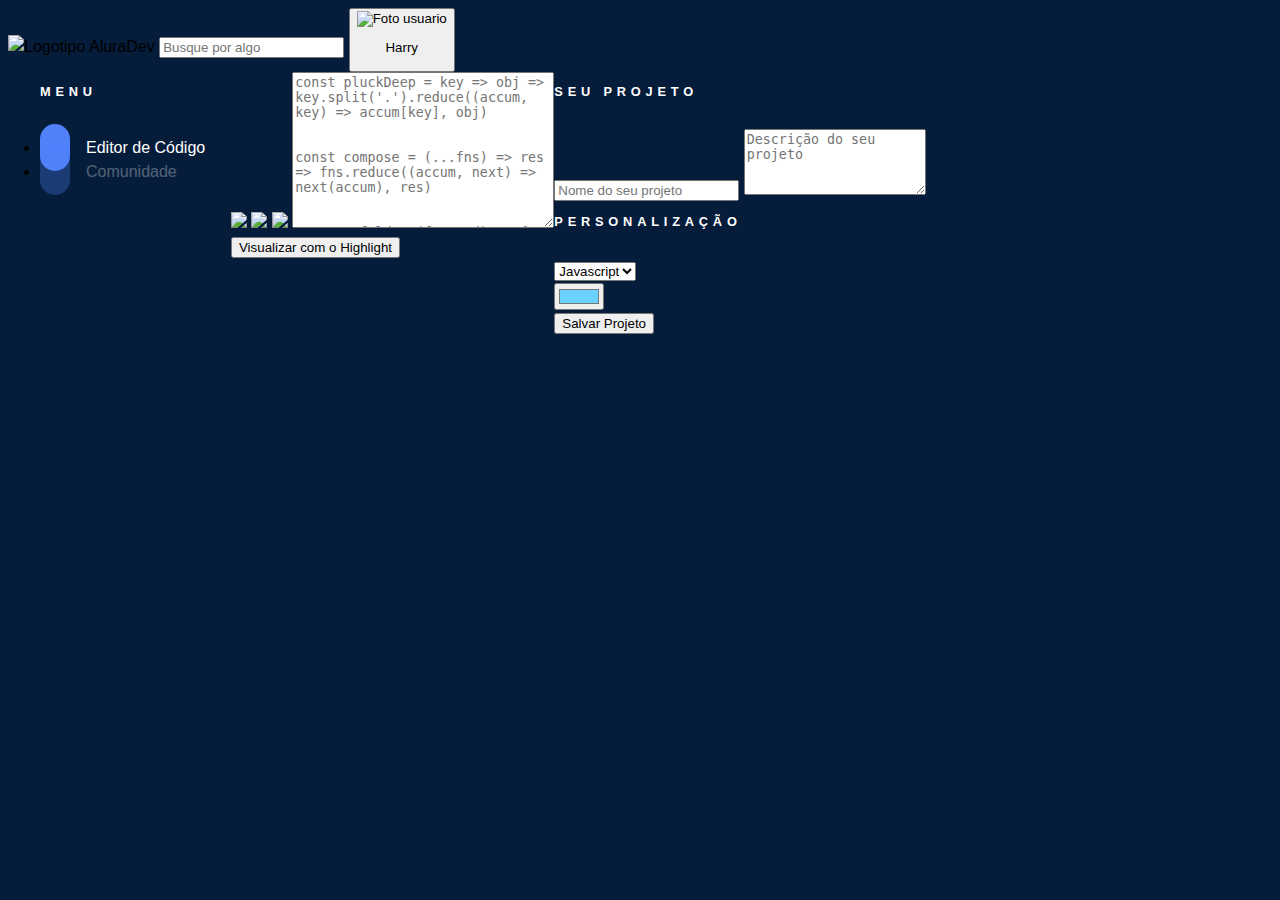
==== index.html @ 75244da7 "Alterações nas cores dos frames em comunidade e alteração da interação da pagina atual com o menu de" ====
<!DOCTYPE html>
<html lang="en">
<head>
    <meta charset="UTF-8">
    <meta http-equiv="X-UA-Compatible" content="IE=edge">
    <meta name="viewport" content="width=device-width, initial-scale=1.0">
    <title>AluraDev</title>

    <link rel="stylesheet" href="css/reset.css">
    <link rel="stylesheet" href="css/all.css">
    <link rel="stylesheet" href="css/base.css">
    <link rel="stylesheet" href="css/header.css">
    <link rel="stylesheet" href="css/nav.css">
    <link rel="stylesheet" href="css/middle.css">
    <link rel="stylesheet" href="css/project.css">

</head>
<body>

    <header class="header__container">
        <img class="header__logo" src="imagens/Logo-Alura.png" alt="Logotipo AluraDev">
        <input class="header__search" type="text" placeholder="Busque por algo">
        <button class="header__author">
            <img class="header__author__photo" src="imagens/Foto_Usuario_2x.png" alt="Foto usuario">
            <p class="header__author__name">Harry</p>
        </button>
    </header>

    <main>
        <div class="main__container">
        
            <!-- NAV -->

            <div class="nav__container">
                <h1 class="title">Menu</h1>
                <ul class="nav__list">
                    <li><a class="nav__li current__link" href="#"><i class="fas fa-code nav__icon" alt="icone de editor de código"></i>Editor de Código</a></li>
                    <li><a class="nav__li" href="#"><i class="fas fa-users nav__icon" alt="icone de comunidade"></i>Comunidade</a></li>
                </ul>
            </div>

            <!-- MIDDLE-->

            <div class="middle__container">
                <div class="middle__frame">  
                    <div class="middle__background">  
                        <img class=".middle__icons" src="imagens/bola_vermelha.svg">    
                        <img class=".middle__icons" src="imagens/bola_verde.svg">   
                        <img class=".middle__icons" src="imagens/bola_amarela.svg">    
                            <textarea class="middle__text" cols="30" rows="10" placeholder="const pluckDeep = key => obj => key.split('.').reduce((accum, key) => accum[key], obj)    
                                
                            const compose = (...fns) => res => fns.reduce((accum, next) => next(accum), res)    
                                
                            const unfold = (f, seed) => {   
                            const go = (f, seed, acc) => {    
                                const res = f(seed) 
                                return res ? go(f, res[1], acc.concat([res[0]])) : acc  
                            } 
                            return go(f, seed, [])    
                            }"></textarea>  
                    </div> 
                </div>  
                <button type="button" class="middle__button">Visualizar com o Highlight</button>
            </div> 

            <!-- PROJECT -->

            <div class="project__container">
                <h1 class="title">Seu projeto</h1>
                <input class="project__name" type="text" name="projectName" placeholder="Nome do seu projeto">

                <textarea class="project__description" rows="4" placeholder="Descrição do seu projeto"></textarea>
               
                <div class="project__padding">
                    <h1 class="title">Personalização</h1>
                   
                    <select class="project__select" name="languages" id="languages">
                        <option value="javascript" id="languages" class="project__select__background">Javascript</option>
                        <option value="html" id="languages" class="project__select__background">HTML</option>
                        <option value="css" id="languages" class="project__select__background">CSS</option>
                    </select>
                    
                    <div class="project__color__box__border">
                        <input class="project__color__box__fill" name="MainColorFrame"  type="color" value="#6BD1FF">
                    </div>
                        
                    <div class="project__padding">
                        <button class="project__button" type="button">Salvar Projeto</button>
                    </div>
                </div>
            </div>
        </div> 
    </main>
        

    <footer>
    </footer>
</body>
</html>
---- css/base.css ----
:root {
    --bg-blue-light:#6BD1FF;
    --bg-blue-dark:#051D3B;
    --bg-gray-light:rgba(255, 255, 255, 0.16);
    --bg-gray-dark:#141414;

    --bg-editor-green:rgba(154, 255, 107, 1);
    --bg-editor-blue:rgba(107, 131, 255, 1);
    --bg-editor-orange: rgba(255, 196, 107, 1);
    --bg-editor-pink:rgba(255, 107, 205, 1);



    --bg-community:rgba(0, 0, 0, 0.16);

    --font-color:#ffffff;
    --title-color:#ffffff;

    --font-family:'Inter', sans-serif;
}



body {
    
    font-family:var(--font-family);
    font-size: 16px;
    font-style: normal;
    line-height: 1.5rem;
    background-color: var(--bg-blue-dark)
}

.title {
    padding: 0 0 1rem 0;
    font-size: 0.80rem;
    letter-spacing: 0.3rem;
    text-transform: uppercase;
    color: var(--title-color);
}


.main__container {
    display:flex;
    padding-left: 2rem;
}
---- css/nav.css ----
.nav__container {
    width: 15.5%;
}

.nav__icon {
    padding: 15px;
    height: 18px;
    background-color: #5081FB;
    margin-bottom: 1rem;
    margin-right: 1rem;
    border-radius: 16px;
    color: var(--font-color);
}

/* .nav__icon__editor {
    padding: 15px;
    height: 18px;
    background-color: #5081FB;
    margin-bottom: 1rem;
    margin-right: 1rem;
    border-radius: 16px;
    color: var(--font-color);
}
 */

.nav__list {
    display: flex;
    flex-direction: column;
    justify-content: space-around;
    padding: 0 0 15px 0;
    
}

.nav__li {
    text-decoration: none;
    list-style: none;
    color: var(--font-color);
    opacity: 30%;
}

.current__link {
    color: var(--font-color);
    opacity: 100%;
}
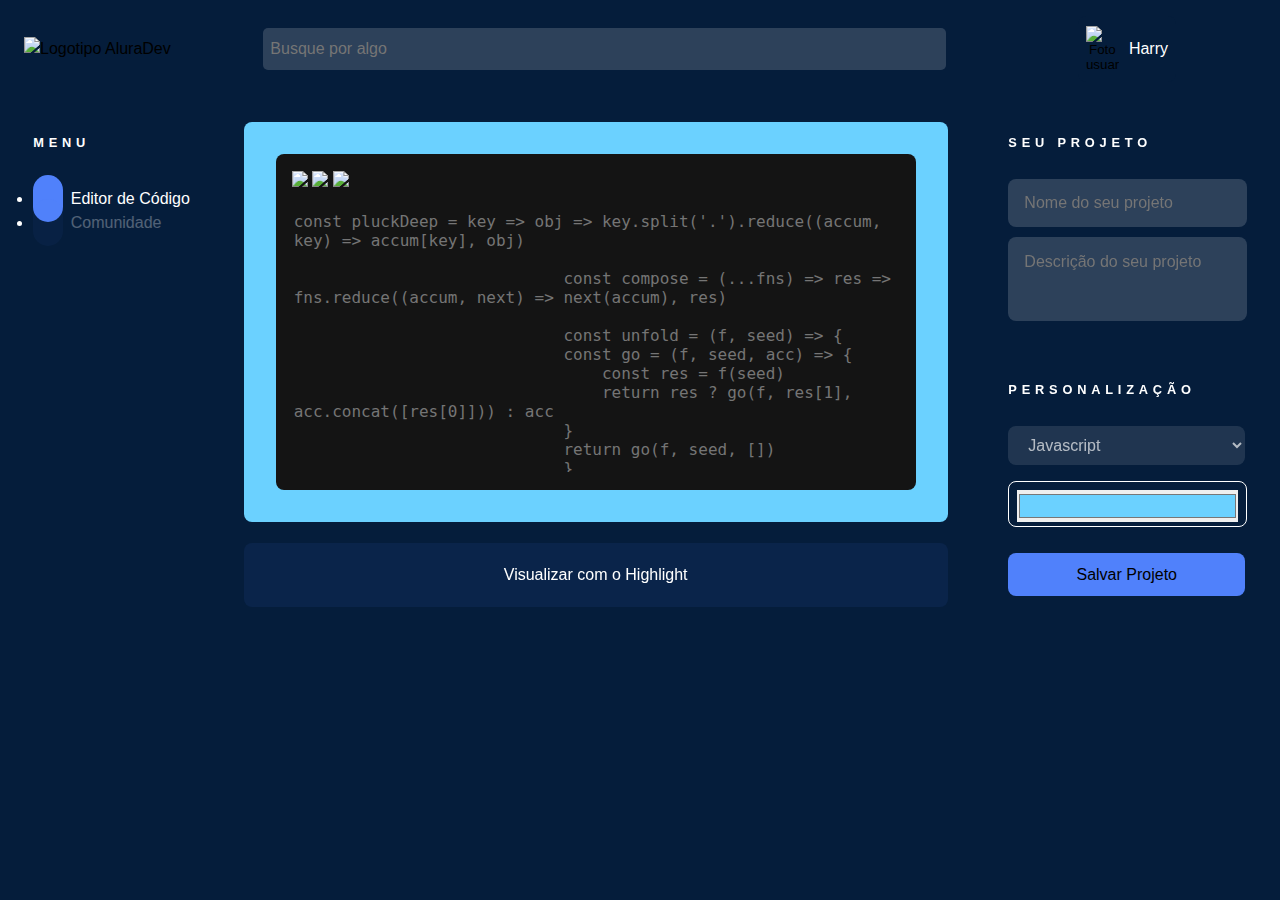
==== commit f59f2ad8: "Interações ao realizar hover e active, em todos os selecionaveis/botões/menu lateral" ====
--- a/index.html
+++ b/index.html
@@ -13,6 +13,8 @@
     <link rel="stylesheet" href="css/nav.css">
     <link rel="stylesheet" href="css/middle.css">
     <link rel="stylesheet" href="css/project.css">
+    <link rel="stylesheet" href="css/responsive_mobile.css">
+    <link rel="stylesheet" href="css/responsive_tablet.css">
 
 </head>
 <body>
@@ -24,18 +26,46 @@
             <img class="header__author__photo" src="imagens/Foto_Usuario_2x.png" alt="Foto usuario">
             <p class="header__author__name">Harry</p>
         </button>
+
+        <div class="mobile__menu">
+            <input type="checkbox" id="nav__checkbox" class="nav__checkbox">
+                <label for="nav__checkbox" class="nav__toggle">
+                    <i class="fas fa-bars fa-2x menu__open"></i>
+                    <i class="fas fa-times fa-2x menu__close"></i>
+                </label>
+                <ul class="nav__menu">
+                    <li class="mobile__list"><a href="#">Autor</a></li>
+                    <li class="mobile__list"><a href="#">Editor de Código</a></li>
+                    <li class="mobile__list"><a href="#">Comunidade</a></li>
+                </ul>
+        </div>
+
+      
     </header>
 
     <main>
         <div class="main__container">
+
         
             <!-- NAV -->
+
+            <!-- 
+                como estava antes das tentativas de mudanças atuais 
+
+                <div class="nav__container">
+                <h1 class="title">Menu</h1>
+                <ul class="nav__list">
+                    <li><a class="nav__li current__link" href="index.html"><i class="fas fa-code nav__icon-editor" alt="icone de editor de código"></i>Editor de Código</a></li>
+                    <li><a class="nav__li" href="comunidade.html"><i class="fas fa-users nav__icon-community" alt="icone de comunidade"></i>Comunidade</a></li>
+                </ul>
+            </div> -->
+
 
             <div class="nav__container">
                 <h1 class="title">Menu</h1>
                 <ul class="nav__list">
-                    <li><a class="nav__li current__link" href="#"><i class="fas fa-code nav__icon" alt="icone de editor de código"></i>Editor de Código</a></li>
-                    <li><a class="nav__li" href="#"><i class="fas fa-users nav__icon" alt="icone de comunidade"></i>Comunidade</a></li>
+                    <li><a class="nav__li nav__li--active" href="index.html"><i class="fas fa-code nav__list-icon nav__list-icon--active" alt="icone de editor de código"></i>Editor de Código</a></li>
+                    <li><a class="nav__li" href="comunidade.html"><i class="fas fa-users nav__list-icon" alt="icone de comunidade"></i>Comunidade</a></li>
                 </ul>
             </div>
 
@@ -74,17 +104,30 @@
                 <div class="project__padding">
                     <h1 class="title">Personalização</h1>
                    
-                    <select class="project__select" name="languages" id="languages">
+                    <!-- 
+                        percebi que a div abaixo estava sendo usada apenas para criar uma borda, tentando fazer uma mudança, caso de errado, basta descomentar este bloco e o abaixo
+                        
+                        <select class="project__select" name="languages" id="languages">
                         <option value="javascript" id="languages" class="project__select__background">Javascript</option>
                         <option value="html" id="languages" class="project__select__background">HTML</option>
                         <option value="css" id="languages" class="project__select__background">CSS</option>
-                    </select>
+
+                        <div class="project__color__box__border">
+                        <input class="project__color__box__fill project__color__box__border" name="MainColorFrame"  type="color" value="#6BD1FF">
+                    </div>
+                    </select> -->
                     
-                    <div class="project__color__box__border">
-                        <input class="project__color__box__fill" name="MainColorFrame"  type="color" value="#6BD1FF">
-                    </div>
-                        
-                    <div class="project__padding">
+                    <div class="mobile__customize">
+                        <select class="project__select" name="languages" id="languages">
+                            <option value="javascript" id="languages" class="project__select__background">Javascript</option>
+                            <option value="html" id="languages" class="project__select__background">HTML</option>
+                            <option value="css" id="languages" class="project__select__background">CSS</option>
+                        </select>
+
+                        <div class="project__color__box__border">
+                            <input class="project__color__box__fill" name="MainColorFrame"  type="color" value="#6BD1FF">
+                        </div>
+                    <div>
                         <button class="project__button" type="button">Salvar Projeto</button>
                     </div>
                 </div>
@@ -93,7 +136,6 @@
     </main>
         
 
-    <footer>
-    </footer>
+
 </body>
 </html>--- a/css/base.css
+++ b/css/base.css
@@ -1,4 +1,6 @@
 :root {
+
+    /* background colors */
     --bg-blue-light:#6BD1FF;
     --bg-blue-dark:#051D3B;
     --bg-gray-light:rgba(255, 255, 255, 0.16);
@@ -9,13 +11,40 @@
     --bg-editor-orange: rgba(255, 196, 107, 1);
     --bg-editor-pink:rgba(255, 107, 205, 1);
 
+    --bg-project-button:rgba(80, 129, 251, 1);
+
+    --bg-middle-button:rgba(80, 129, 251, 0.08);
+
+    --bg-nav-icon:rgba(80, 129, 251, 0.16);
+    --bg-nav-icon-active:#5081fb;
 
 
     --bg-community:rgba(0, 0, 0, 0.16);
 
+    /* Effects with interaction */
+
+    --bg-author-hover:rgba(255, 255, 255, 0.10);
+
+    --bg-form-hover:rgba(255, 255, 255, 0.24);
+
+    --bg-light-button-hover:rgba(123, 164, 252, 1);
+    --bg-light-button-active:rgba(150, 185, 253, 1);
+    --light-button-border-active:rgba(80, 129, 251, 0.90);
+
+    --bg-dark-button-hover:rgba(80, 129, 251, 0.16);
+    --bg-dark-button-active:rgba(80, 129, 251, 0.24);
+    --dark-button-border-active:rgba(80, 129, 251, 0.24);
+
+    --bg-nav-hover:rgba(80, 129, 251, 0.64);
+    --bg-nav-active:rgba(80, 129, 251, 1);
+
+   
+
+    /* font details */
+
     --font-color:#ffffff;
     --title-color:#ffffff;
-
+    --font-size-fields:16px;
     --font-family:'Inter', sans-serif;
 }
 
@@ -41,9 +70,14 @@
 
 .main__container {
     display:flex;
-    padding-left: 2rem;
+    margin-left: 2%;
+    margin-right: 2%;
 }
 
 
 
 
+    
+
+
+
--- a/css/header.css
+++ b/css/header.css
@@ -0,0 +1,58 @@
+
+.header__container {
+    display: grid;
+    grid-template-columns: 0.92fr 3.1fr 1fr;
+    align-items: center;
+    margin:1rem 0 2.50rem 1rem;
+    gap: 1rem;
+}
+
+.header__logo{
+    width: 180px;
+}
+
+.header__search {
+    width: 91%;
+    border-radius: 5px;
+    background-color: var(--bg-gray-light);
+    border: none;
+    outline: none;
+    box-sizing: border-box;
+    padding: 1.6% 1%;
+    color: var(--font-color);
+    font-size: var(--font-size-fields);
+}
+
+.header__author {
+    justify-self: flex-end;
+    display: flex;
+    align-items: center;
+    background-color: var(--bg-blue-dark);
+    border-radius: 0.5rem;
+    border:none;
+    padding: 0.5rem;
+    margin: 0 6rem 0 0;
+}
+
+.header__author__photo {
+    width: 33px;
+}
+
+.header__author__name {
+    padding: 0 0 0 10px;
+    color: var(--font-color);
+    font-size: var(--font-size-fields);
+}
+
+.mobile__menu {
+    display: none;
+}
+
+.header__author:hover {
+    cursor: pointer;
+    background-color: var(--bg-author-hover);
+    transition: 0.5s;
+
+}
+
+
--- a/css/nav.css
+++ b/css/nav.css
@@ -1,36 +1,30 @@
 
 
 .nav__container {
-    width: 15.5%;
+    width: 17.5%;
 }
 
-.nav__icon {
+
+.nav__list-icon {
     padding: 15px;
     height: 18px;
-    background-color: #5081FB;
-    margin-bottom: 1rem;
-    margin-right: 1rem;
-    border-radius: 16px;
-    color: var(--font-color);
+    background-color:var(--bg-nav-icon);
+    margin-bottom: 4%;
+    margin-right: 4%;
+    border-radius: 1rem;
+    
 }
 
-/* .nav__icon__editor {
-    padding: 15px;
-    height: 18px;
-    background-color: #5081FB;
-    margin-bottom: 1rem;
-    margin-right: 1rem;
-    border-radius: 16px;
-    color: var(--font-color);
+.nav__list-icon--active {
+    background: var(--bg-nav-icon-active);
 }
- */
 
 .nav__list {
     display: flex;
     flex-direction: column;
     justify-content: space-around;
-    padding: 0 0 15px 0;
-    
+    padding: 0 0 2% 0;
+    color: var(--font-color);
 }
 
 .nav__li {
@@ -38,17 +32,32 @@
     list-style: none;
     color: var(--font-color);
     opacity: 30%;
+    font-size: var(--font-size-fields);
 }
 
-.current__link {
-    color: var(--font-color);
+.nav__li--active {
     opacity: 100%;
+}
+
+.nav__toggle {
+    color: var(--bg-blue-dark);
+}
+
+
+.nav__li:hover {
+    opacity: 100%;
+}
+
+
+.nav__icon-editor:hover, .nav__icon-community:hover {
+    background-color: var(--bg-nav-hover);
+    transition: 1s;
+}
+
+.nav__icon-editor:active,.nav__icon-community:active {
+    background-color:var(--bg-nav-active);
 }
 
 
 
 
-
-
-
-
--- a/css/middle.css
+++ b/css/middle.css
@@ -0,0 +1,70 @@
+
+
+.middle__container {
+    justify-content: center;
+    align-items: center;
+    display: flex;
+    flex-direction: column;
+    margin-right: 5%;
+    margin-left: 2%;
+}
+
+.middle__frame {
+    width: 55vw;
+    height: 25vw;
+    min-width: 25rem;
+    min-height: 25rem;
+    border-radius: 0.5rem;
+    box-sizing: border-box;
+    padding: 2rem;
+    background-color: var(--bg-blue-light);
+}
+
+
+.middle__background {
+    width: 100%;
+    height: 100%;
+    border-radius: 0.5rem;
+    box-sizing: border-box;
+    padding: 1rem;
+    background-color: var(--bg-gray-dark);
+}
+
+.middle__icons {
+    padding: 0 0.5rem 1rem 0;
+    background-color: var(--bg-gray-dark);
+}
+
+.middle__text {
+    width: 100%;
+    height:85%;
+    border: none;
+    resize: none;
+    background-color: var(--bg-gray-dark);
+    color: var(--font-color);
+    margin: 1rem 0;
+    margin-bottom: 0.5rem;
+    font-size: var(--font-size-fields);
+}
+
+.middle__button {
+    margin-top: 3%;
+    width: 55vw;
+    height: 4rem;
+    border-radius: 0.5rem;
+    border: none;
+    background-color: var(--bg-middle-button);
+    color: var(--font-color);
+    font-size: var(--font-size-fields);
+}
+
+.middle__button:hover {
+    background-color: var(--bg-dark-button-hover);
+    transition: 0.5s;
+}
+
+.middle__button:active {
+    border: 0.5rem solid var(--dark-button-border-active);
+
+}
+
--- a/css/project.css
+++ b/css/project.css
@@ -0,0 +1,99 @@
+
+.project__container {
+    display: flex;
+    flex-direction: column;
+}
+
+.project__name {
+    width: 17vw;
+    height: 3vw;
+    border-radius: 0.5rem;
+    border: none;
+    padding: 0.3rem 0.3rem 0.3rem 1rem;
+    margin: 0 0 4% 0;
+    background-color: var(--bg-gray-light);
+    color: var(--font-color);
+    font-size: var(--font-size-fields);
+}
+
+
+
+.project__description {
+    width: 17vw;
+    height: 5vw;
+    border-radius: 0.5rem;
+    border: none;
+    padding: 1rem 0.3rem 0.3rem 1rem;
+    resize: none;
+    font-family: var(--font-family);
+    background-color: var(--bg-gray-light);
+    color: var(--font-color);
+    font-size: var(--font-size-fields);
+}
+
+
+
+.project__padding {
+    padding:20% 0 0 0;
+}
+
+.project__select {
+    border-radius: 0.5rem;
+    width: 18.5vw;
+    height: 3vw;
+    border: none;
+    padding: 0 0 0 1rem;
+    margin: 0 0 1rem 0;
+    background-color: var(--bg-gray-light);
+    color: var(--font-color);
+    opacity: 70%;
+    font-size: var(--font-size-fields);
+}
+
+.project__select__background {
+    background-color: var(--bg-blue-dark);
+}
+
+.project__color__box__border {
+    padding: 0.5rem 0.5rem 0.1rem 0.5rem;
+    border-radius: 0.5rem;
+    border: 1px solid white;
+}
+
+.project__color__box__fill {
+    width: 100%;
+    height: 2rem;
+    border: none;
+    padding:0;
+}
+
+.project__button {
+    margin-top: 11%;
+    width: 18.5vw;
+    height: 3.3vw;
+    border: none;
+    border-radius: 0.5rem;
+    background-color:var(--bg-project-button);
+    color: black;
+    font-size: var(--font-size-fields);
+}
+
+
+
+
+
+.project__name:hover, .project__description:hover, .project__select:hover, .project__color__box__border:hover  {
+    background-color: var(--bg-form-hover);
+    transition: 0.5s;
+}
+
+.project__button:hover {
+    background-color: var(--bg-light-button-hover);
+    transition: 0.5s;
+}
+
+.project__button:active {
+    border: 0.5rem solid var(--light-button-border-active);
+    border-radius: 0.5rem;
+}
+
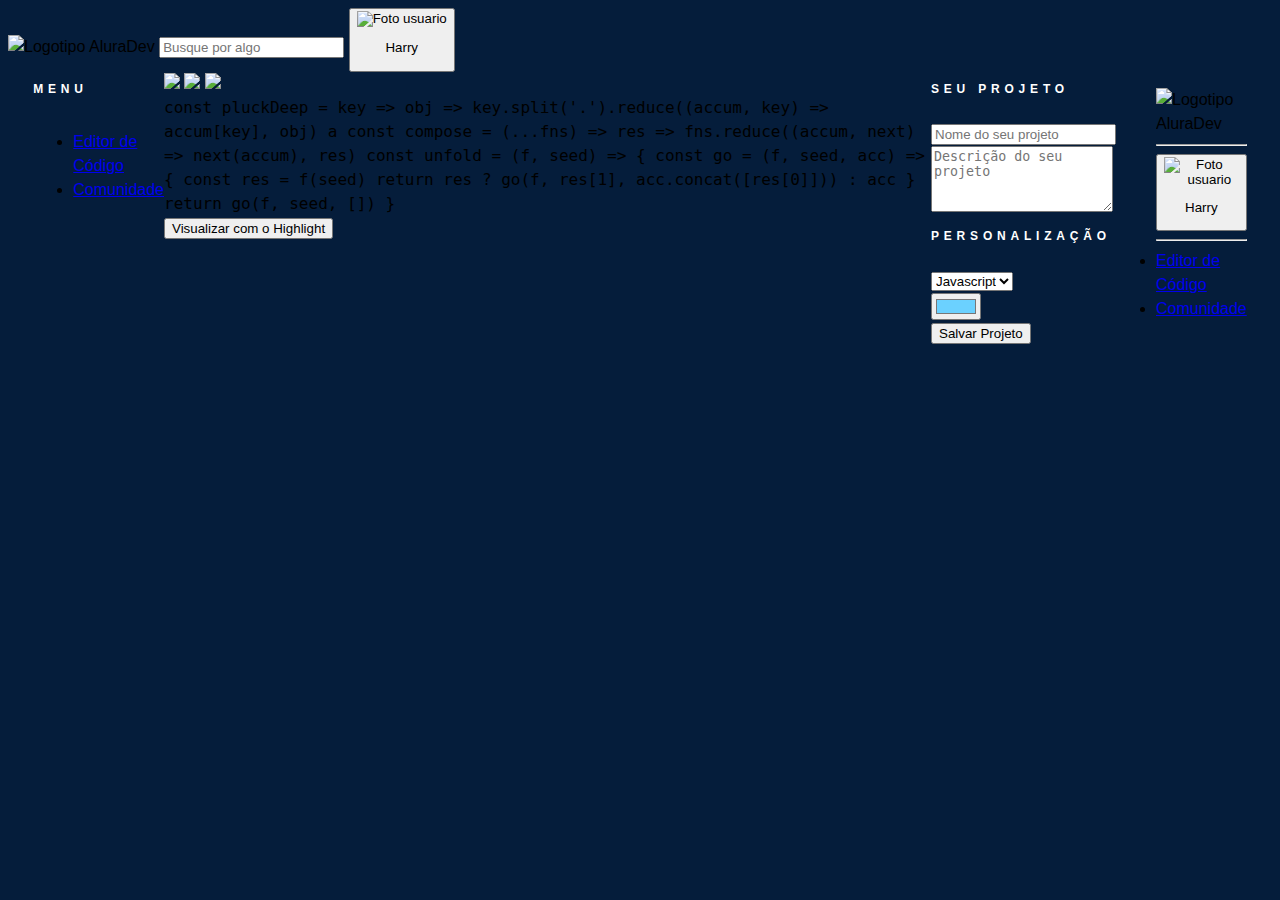
==== commit 99b11da4: "Community Display, Like System, Button Interactions - All Done" ====
--- a/index.html
+++ b/index.html
@@ -6,59 +6,47 @@
     <meta name="viewport" content="width=device-width, initial-scale=1.0">
     <title>AluraDev</title>
 
-    <link rel="stylesheet" href="css/reset.css">
-    <link rel="stylesheet" href="css/all.css">
-    <link rel="stylesheet" href="css/base.css">
-    <link rel="stylesheet" href="css/header.css">
-    <link rel="stylesheet" href="css/nav.css">
-    <link rel="stylesheet" href="css/middle.css">
-    <link rel="stylesheet" href="css/project.css">
-    <link rel="stylesheet" href="css/responsive_mobile.css">
-    <link rel="stylesheet" href="css/responsive_tablet.css">
+    <!-- <link rel="stylesheet" href="./assets/css/synth-midnight-terminal-dark.css"> -->
+    <link rel="stylesheet" href="./assets/css/monokai.css">
+
+    <link rel="stylesheet" href="./assets/css/reset.css">
+    <link rel="stylesheet" href="./assets/css/all.css">
+    <link rel="stylesheet" href="./assets/css/base.css">
+    <link rel="stylesheet" href="./assets/css/header.css">
+    <link rel="stylesheet" href="./assets/css/nav.css">
+    <link rel="stylesheet" href="./assets/css/middle.css">
+    <link rel="stylesheet" href="./assets/css/project.css">
+    <link rel="stylesheet" href="./assets/css/responsive_mobile.css">
+    <link rel="stylesheet" href="./assets/css/responsive_tablet.css">
 
 </head>
 <body>
 
     <header class="header__container">
-        <img class="header__logo" src="imagens/Logo-Alura.png" alt="Logotipo AluraDev">
-        <input class="header__search" type="text" placeholder="Busque por algo">
+        <img class="header__logo" src="imagens/Logo-Alura.png" alt="Logotipo AluraDev" header-logo>
+        <input class="header__search" type="text" placeholder="Busque por algo" search-bar>
         <button class="header__author">
             <img class="header__author__photo" src="imagens/Foto_Usuario_2x.png" alt="Foto usuario">
             <p class="header__author__name">Harry</p>
         </button>
 
-        <div class="mobile__menu">
-            <input type="checkbox" id="nav__checkbox" class="nav__checkbox">
-                <label for="nav__checkbox" class="nav__toggle">
-                    <i class="fas fa-bars fa-2x menu__open"></i>
-                    <i class="fas fa-times fa-2x menu__close"></i>
-                </label>
-                <ul class="nav__menu">
-                    <li class="mobile__list"><a href="#">Autor</a></li>
-                    <li class="mobile__list"><a href="#">Editor de Código</a></li>
-                    <li class="mobile__list"><a href="#">Comunidade</a></li>
-                </ul>
-        </div>
+        <!-- MOBILE NAV OPEN -->
 
-      
+        <div class="nav__mobile__searchSpace"><i class="fas fa-search fa-2x nav__mobile-search" btn-mobile-search></i></div>
+        <div class="nav__mobile__header" >
+            <i class="fas fa-bars fa-2x nav__mobile-openIcon" btn-mobile-open></i>
+        </div> 
+        
+
     </header>
 
     <main>
+        
         <div class="main__container">
 
         
             <!-- NAV -->
 
-            <!-- 
-                como estava antes das tentativas de mudanças atuais 
-
-                <div class="nav__container">
-                <h1 class="title">Menu</h1>
-                <ul class="nav__list">
-                    <li><a class="nav__li current__link" href="index.html"><i class="fas fa-code nav__icon-editor" alt="icone de editor de código"></i>Editor de Código</a></li>
-                    <li><a class="nav__li" href="comunidade.html"><i class="fas fa-users nav__icon-community" alt="icone de comunidade"></i>Comunidade</a></li>
-                </ul>
-            </div> -->
 
 
             <div class="nav__container">
@@ -72,25 +60,31 @@
             <!-- MIDDLE-->
 
             <div class="middle__container">
-                <div class="middle__frame">  
+                <div class="middle__frame" frame-color>  
                     <div class="middle__background">  
                         <img class=".middle__icons" src="imagens/bola_vermelha.svg">    
                         <img class=".middle__icons" src="imagens/bola_verde.svg">   
-                        <img class=".middle__icons" src="imagens/bola_amarela.svg">    
-                            <textarea class="middle__text" cols="30" rows="10" placeholder="const pluckDeep = key => obj => key.split('.').reduce((accum, key) => accum[key], obj)    
-                                
-                            const compose = (...fns) => res => fns.reduce((accum, next) => next(accum), res)    
-                                
-                            const unfold = (f, seed) => {   
-                            const go = (f, seed, acc) => {    
-                                const res = f(seed) 
-                                return res ? go(f, res[1], acc.concat([res[0]])) : acc  
-                            } 
-                            return go(f, seed, [])    
-                            }"></textarea>  
+                        <img class=".middle__icons" src="imagens/bola_amarela.svg">  
+                        
+                        <div class="middle__wrapper" code-text-area>
+                            <code class="middle__text hljs code" contenteditable="true" aria-label="Editor de código"> const pluckDeep = key => obj => key.split('.').reduce((accum, key) => accum[key], obj)                                                                                                 
+                                a
+                                const compose = (...fns) => res => fns.reduce((accum, next) => next(accum), res)    
+                                    
+                                const unfold = (f, seed) => {   
+                                const go = (f, seed, acc) => {    
+                                    const res = f(seed) 
+                                    return res ? go(f, res[1], acc.concat([res[0]])) : acc  
+                                } 
+                                return go(f, seed, [])    
+                                }
+                            
+                            </code>
+                        </div>
                     </div> 
                 </div>  
-                <button type="button" class="middle__button">Visualizar com o Highlight</button>
+                <button type="button" id="Middle__Button-toggle" class="middle__button"  highlight-button>Visualizar com o Highlight</button>
+                        
             </div> 
 
             <!-- PROJECT -->
@@ -103,39 +97,55 @@
                
                 <div class="project__padding">
                     <h1 class="title">Personalização</h1>
-                   
-                    <!-- 
-                        percebi que a div abaixo estava sendo usada apenas para criar uma borda, tentando fazer uma mudança, caso de errado, basta descomentar este bloco e o abaixo
-                        
-                        <select class="project__select" name="languages" id="languages">
-                        <option value="javascript" id="languages" class="project__select__background">Javascript</option>
-                        <option value="html" id="languages" class="project__select__background">HTML</option>
-                        <option value="css" id="languages" class="project__select__background">CSS</option>
-
-                        <div class="project__color__box__border">
-                        <input class="project__color__box__fill project__color__box__border" name="MainColorFrame"  type="color" value="#6BD1FF">
-                    </div>
-                    </select> -->
                     
                     <div class="mobile__customize">
-                        <select class="project__select" name="languages" id="languages">
-                            <option value="javascript" id="languages" class="project__select__background">Javascript</option>
-                            <option value="html" id="languages" class="project__select__background">HTML</option>
-                            <option value="css" id="languages" class="project__select__background">CSS</option>
+                        <select class="project__select languages" name="languages" id="languages" select-languages>
+                            <option value="javascript" class="project__select__background">Javascript</option>
+                            <option value="html" class="project__select__background">HTML</option>
+                            <option value="css" class="project__select__background">CSS</option>
                         </select>
 
                         <div class="project__color__box__border">
-                            <input class="project__color__box__fill" name="MainColorFrame"  type="color" value="#6BD1FF">
+                            <input class="project__color__box__fill" name="MainColorFrame"  type="color" value="#6BD1FF" selector-color>
                         </div>
                     <div>
                         <button class="project__button" type="button">Salvar Projeto</button>
+                        
                     </div>
                 </div>
             </div>
-        </div> 
+        </div>
+
+        <!-- MENU MOBILE -->
+
+    <nav class="nav__mobile__menu" mobile-menu>
+
+        <ul class="nav__mobile__ul">
+            <i class="fas fa-times fa-2x nav__mobile-closeIcon" btn-mobile-close></i>
+            <img class="mobile__logo" src="imagens/Header/Logo.svg" alt="Logotipo AluraDev">
+           
+            
+            <hr>
+            <button class="mobile__author">
+                <img class="mobile__author__photo" src="imagens/Foto_Usuario_2x.png" alt="Foto usuario">
+                <p class="mobile__author__name">Harry</p>
+            </button>
+            <hr>
+            
+
+            <li class="nav__mobile-liPadding"><a class="nav__li nav__li--active" href="index.html"><i class="fas fa-code nav__list-icon nav__list-icon--active" alt="Acessar pagina do editor de código"></i>Editor de Código</a></li>
+         
+            <li class="nav__mobile-liPadding"><a class="nav__li" href="comunidade.html"><i class="fas fa-users nav__list-icon" alt="Acessar pagina da comunidade"></i>Comunidade</a></li>
+            
+        </ul>
+      </nav>
     </main>
         
-
+    <script src="https://cdnjs.cloudflare.com/ajax/libs/highlight.js/11.3.1/highlight.min.js"></script>
+    <script src="./js/index.js"></script>
+    <script src="./js/colorFrame.js"></script>
+    <script src="./js/highlight.js"></script>
+    <script src="./js/mobileMenu.js"></script>
 
 </body>
 </html>--- a/assets/css/synth-midnight-terminal-dark.css
+++ b/assets/css/synth-midnight-terminal-dark.css
@@ -0,0 +1,177 @@
+/*!
+  Theme: Synth Midnight Terminal Dark
+  Author: Michaël Ball (http://github.com/michael-ball/)
+  License: ~ MIT (or more permissive) [via base16-schemes-source]
+  Maintainer: @highlightjs/core-team
+  Version: 2021.09.0
+*/
+
+/*
+  WARNING: DO NOT EDIT THIS FILE DIRECTLY.
+
+  This theme file was auto-generated from the Base16 scheme synth-midnight-terminal-dark
+  by the Highlight.js Base16 template builder.
+
+  - https://github.com/highlightjs/base16-highlightjs
+*/
+
+/*
+base00  #050608  Default Background
+base01  #1a1b1c  Lighter Background (Used for status bars, line number and folding marks)
+base02  #28292a  Selection Background
+base03  #474849  Comments, Invisibles, Line Highlighting
+base04  #a3a5a6  Dark Foreground (Used for status bars)
+base05  #c1c3c4  Default Foreground, Caret, Delimiters, Operators
+base06  #cfd1d2  Light Foreground (Not often used)
+base07  #dddfe0  Light Background (Not often used)
+base08  #b53b50  Variables, XML Tags, Markup Link Text, Markup Lists, Diff Deleted
+base09  #ea770d  Integers, Boolean, Constants, XML Attributes, Markup Link Url
+base0A  #c9d364  Classes, Markup Bold, Search Text Background
+base0B  #06ea61  Strings, Inherited Class, Markup Code, Diff Inserted
+base0C  #42fff9  Support, Regular Expressions, Escape Characters, Markup Quotes
+base0D  #03aeff  Functions, Methods, Attribute IDs, Headings
+base0E  #ea5ce2  Keywords, Storage, Selector, Markup Italic, Diff Changed
+base0F  #cd6320  Deprecated, Opening/Closing Embedded Language Tags, e.g. <?php ?>
+*/
+
+pre code.hljs {
+  display: block;
+  overflow-x: auto;
+  padding: 1em;
+}
+
+code.hljs {
+  padding: 3px 5px;
+}
+
+.hljs {
+  color: #c1c3c4;
+  background: #050608;
+}
+
+.hljs::selection,
+.hljs ::selection {
+  background-color: #28292a;
+  color: #c1c3c4;
+}
+
+
+/* purposely do not highlight these things */
+.hljs-formula,
+.hljs-params,
+.hljs-property
+{}
+
+/* base03 - #474849 -  Comments, Invisibles, Line Highlighting */
+.hljs-comment {
+  color: #474849;
+}
+
+/* base04 - #a3a5a6 -  Dark Foreground (Used for status bars) */
+.hljs-tag {
+  color: #a3a5a6;
+}
+
+/* base05 - #c1c3c4 -  Default Foreground, Caret, Delimiters, Operators */
+.hljs-subst,
+.hljs-punctuation,
+.hljs-operator {
+  color: #c1c3c4;
+}
+
+.hljs-operator {
+  opacity: 0.7;
+}
+
+/* base08 - Variables, XML Tags, Markup Link Text, Markup Lists, Diff Deleted */
+.hljs-bullet,
+.hljs-variable,
+.hljs-template-variable,
+.hljs-selector-tag,
+.hljs-name,
+.hljs-deletion {
+  color: #b53b50;
+}
+
+/* base09 - Integers, Boolean, Constants, XML Attributes, Markup Link Url */
+.hljs-symbol,
+.hljs-number,
+.hljs-link,
+.hljs-attr,
+.hljs-variable.constant_,
+.hljs-literal {
+  color: #ea770d;
+}
+
+/* base0A - Classes, Markup Bold, Search Text Background */
+.hljs-title,
+.hljs-class .hljs-title,
+.hljs-title.class_
+{
+  color: #c9d364;
+}
+
+.hljs-strong {
+  font-weight:bold;
+  color: #c9d364;
+}
+
+/* base0B - Strings, Inherited Class, Markup Code, Diff Inserted */
+.hljs-code,
+.hljs-addition,
+.hljs-title.class_.inherited__,
+.hljs-string {
+  color: #06ea61;
+}
+
+/* base0C - Support, Regular Expressions, Escape Characters, Markup Quotes */
+.hljs-built_in,
+.hljs-doctag, /* guessing */
+.hljs-quote,
+.hljs-keyword.hljs-atrule,
+.hljs-regexp {
+  color: #42fff9;
+}
+
+/* base0D - Functions, Methods, Attribute IDs, Headings */
+.hljs-function .hljs-title,
+.hljs-attribute,
+.ruby .hljs-property,
+.hljs-title.function_,
+.hljs-section {
+  color: #03aeff;
+}
+
+/* base0E - Keywords, Storage, Selector, Markup Italic, Diff Changed */
+.hljs-type,
+/* .hljs-selector-id, */
+/* .hljs-selector-class, */
+/* .hljs-selector-attr, */
+/* .hljs-selector-pseudo, */
+.hljs-template-tag,
+.diff .hljs-meta,
+.hljs-keyword {
+  color: #ea5ce2;
+}
+.hljs-emphasis {
+  color: #ea5ce2;
+  font-style: italic;
+}
+
+/* base0F - Deprecated, Opening/Closing Embedded Language Tags, e.g. <?php ?> */
+.hljs-meta,
+/*
+  prevent top level .keyword and .string scopes
+  from leaking into meta by accident
+*/
+.hljs-meta .hljs-keyword,
+.hljs-meta .hljs-string
+{
+  color: #cd6320;
+}
+
+.hljs-meta .hljs-keyword,
+/* for v10 compatible themes */
+.hljs-meta-keyword {
+  font-weight: bold;
+}
--- a/assets/css/base.css
+++ b/assets/css/base.css
@@ -0,0 +1,87 @@
+:root {
+
+    /* background colors */
+    --bg-blue-light:#6BD1FF;
+    --bg-blue-dark:#051D3B;
+    --bg-gray-light:rgba(255, 255, 255, 0.16);
+    --bg-gray-dark:#141414;
+
+    --bg-editor-green:rgba(154, 255, 107, 1);
+    --bg-editor-blue:#6B83FF;
+    --bg-editor-orange: rgba(255, 196, 107, 1);
+    --bg-editor-pink:rgba(255, 107, 205, 1);
+
+    --bg-project-button:rgba(80, 129, 251, 1);
+
+    --bg-middle-button:rgba(80, 129, 251, 0.08);
+
+    --bg-nav-icon:rgba(80, 129, 251, 0.16);
+    --bg-nav-icon-active:#5081fb;
+
+    --bg-mobile:#232e3d;
+
+
+    --bg-community:rgba(0, 0, 0, 0.16);
+
+    /* Effects with interaction */
+
+    --bg-author-hover:rgba(255, 255, 255, 0.10);
+
+    --bg-form-hover:rgba(255, 255, 255, 0.24);
+
+    --bg-light-button-hover:rgba(123, 164, 252, 1);
+    --bg-light-button-active:rgba(150, 185, 253, 1);
+    --light-button-border-active:rgba(80, 129, 251, 0.90);
+
+    --bg-dark-button-hover:rgba(80, 129, 251, 0.16);
+    --bg-dark-button-active:rgba(80, 129, 251, 0.24);
+    --dark-button-border-active:rgba(80, 129, 251, 0.24);
+
+    --bg-nav-hover:rgba(80, 129, 251, 0.64);
+    --bg-nav-active:rgba(80, 129, 251, 1);
+
+    --icon-liked:red;
+   
+
+    /* font details */
+
+    --font-color:#ffffff;
+    --title-color:#ffffff;
+    --font-size-fields:16px;
+    --font-family:'Inter', sans-serif;
+}
+
+
+
+body {
+    
+    font-family:var(--font-family);
+    font-size: 16px;
+    line-height: 1.5rem;
+    font-style: normal;
+    background-color: var(--bg-blue-dark)
+}
+
+.title {
+    padding: 0 0 1rem 0;
+    font-size: 0.75rem;
+    letter-spacing: 0.3rem;
+    text-transform: uppercase;
+    color: var(--title-color);
+    line-height: 1.125rem;
+}
+
+
+.main__container {
+    display:flex;
+    margin-left: 2%;
+    margin-right: 2%;
+}
+
+
+
+
+    
+
+
+
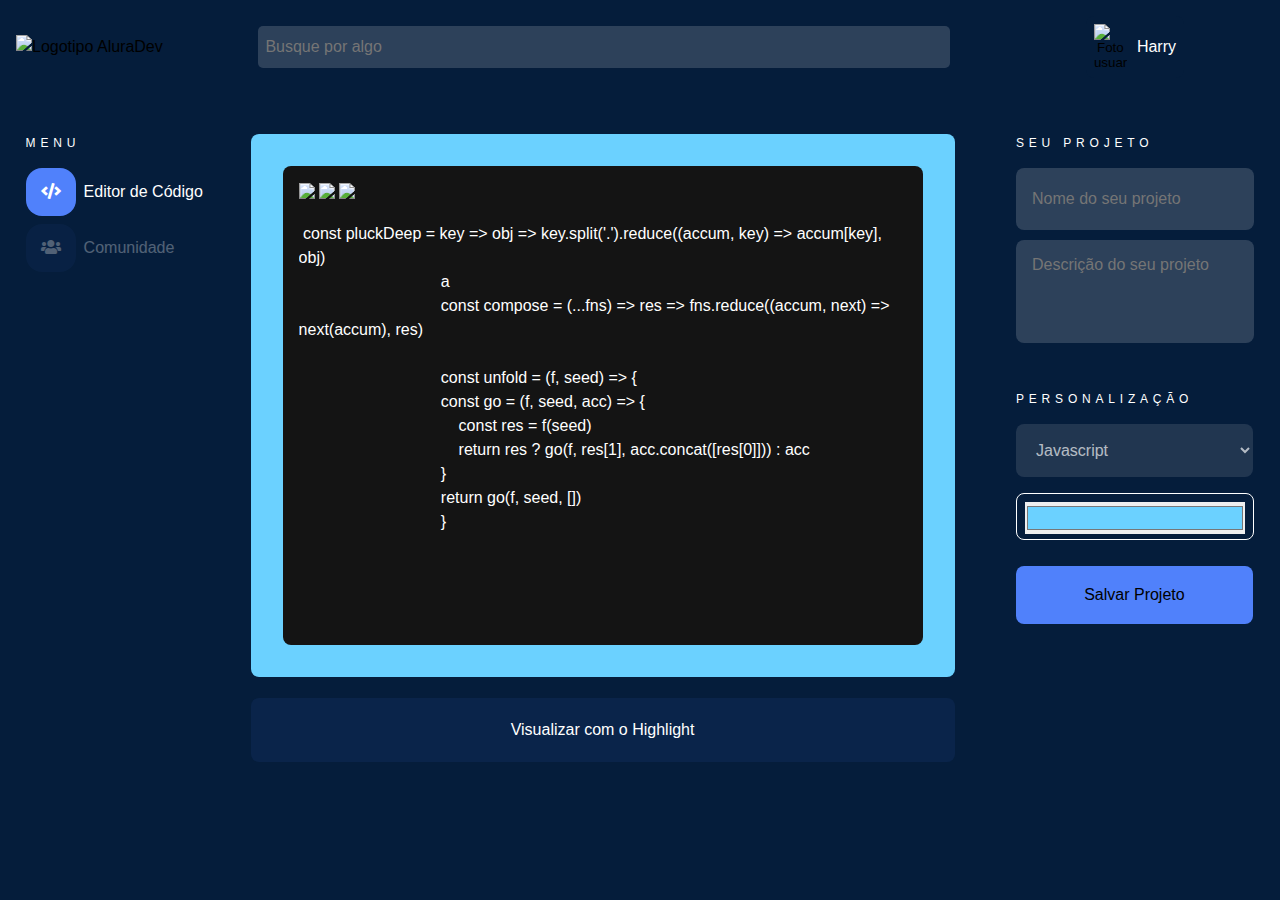
==== commit 641ee352: "Merge pull request #2 from dawkk/development" ====
--- a/index.html
+++ b/index.html
@@ -32,11 +32,16 @@
 
         <!-- MOBILE NAV OPEN -->
 
-        <div class="nav__mobile__searchSpace"><i class="fas fa-search fa-2x nav__mobile-search" btn-mobile-search></i></div>
+        <div class="nav__mobile__searchSpace">
+            <i class="fas fa-search fa-2x nav__mobile-search" btn-mobile-search></i>
+            <i class="fas fa-times fa-2x nav__mobile-closeSearchIcon" btn-mobile-close-search>
+            </i>
+           
+           
+        </div>
         <div class="nav__mobile__header" >
             <i class="fas fa-bars fa-2x nav__mobile-openIcon" btn-mobile-open></i>
-        </div> 
-        
+        </div>
 
     </header>
 
--- a/assets/css/monokai.css
+++ b/assets/css/monokai.css
@@ -0,0 +1,68 @@
+/*
+Monokai style - ported by Luigi Maselli - http://grigio.org
+*/
+
+.hljs {
+    background: #272822;
+    color: #ddd;
+  }
+  
+  .hljs-tag,
+  .hljs-keyword,
+  .hljs-selector-tag,
+  .hljs-literal,
+  .hljs-strong,
+  .hljs-name {
+    color: #f92672;
+  }
+  
+  .hljs-code {
+    color: #66d9ef;
+  }
+  
+  .hljs-attribute,
+  .hljs-symbol,
+  .hljs-regexp,
+  .hljs-link {
+    color: #bf79db;
+  }
+  
+  .hljs-string,
+  .hljs-bullet,
+  .hljs-subst,
+  .hljs-title,
+  .hljs-section,
+  .hljs-emphasis,
+  .hljs-type,
+  .hljs-built_in,
+  .hljs-selector-attr,
+  .hljs-selector-pseudo,
+  .hljs-addition,
+  .hljs-variable,
+  .hljs-template-tag,
+  .hljs-template-variable {
+    color: #a6e22e;
+  }
+  
+  .hljs-title.class_,
+  .hljs-class .hljs-title {
+    color: white;
+  }
+  
+  .hljs-comment,
+  .hljs-quote,
+  .hljs-deletion,
+  .hljs-meta {
+    color: #75715e;
+  }
+  
+  .hljs-keyword,
+  .hljs-selector-tag,
+  .hljs-literal,
+  .hljs-doctag,
+  .hljs-title,
+  .hljs-section,
+  .hljs-type,
+  .hljs-selector-id {
+    font-weight: bold;
+  }--- a/assets/css/header.css
+++ b/assets/css/header.css
@@ -0,0 +1,65 @@
+
+.header__container {
+    display: grid;
+    grid-template-columns: 0.92fr 3.1fr 1fr;
+    align-items: center;
+    margin:1rem 0 2.50rem 1rem;
+    gap: 1rem;
+}
+
+.header__logo{
+    width: 180px;
+}
+
+.header__search {
+    width: 91%;
+    border-radius: 5px;
+    background-color: var(--bg-gray-light);
+    border: none;
+    outline: none;
+    box-sizing: border-box;
+    padding: 1.6% 1%;
+    color: var(--font-color);
+    font-size: var(--font-size-fields);
+}
+
+.header__author {
+    justify-self: flex-end;
+    display: flex;
+    align-items: center;
+    background-color: var(--bg-blue-dark);
+    border-radius: 0.5rem;
+    border:none;
+    padding: 0.5rem;
+    margin: 0 6rem 0 0;
+}
+
+.header__author__photo {
+    width: 33px;
+}
+
+.header__author__name {
+    padding: 0 0 0 10px;
+    color: var(--font-color);
+    font-size: var(--font-size-fields);
+}
+
+.mobile__menu {
+    display: none;
+}
+
+.header__author:hover {
+    cursor: pointer;
+    background-color: var(--bg-author-hover);
+    transition: 0.5s;
+
+}
+
+.header__search:hover{
+    background-color: var(--bg-form-hover);
+    transition: 0.5s;
+}
+
+
+
+
--- a/assets/css/nav.css
+++ b/assets/css/nav.css
@@ -0,0 +1,103 @@
+
+
+.nav__container {
+    width: 17.5%;
+}
+
+
+.nav__list-icon {
+    padding: 15px;
+    height: 18px;
+    background-color:var(--bg-nav-icon);
+    margin-bottom: 4%;
+    margin-right: 4%;
+    border-radius: 1rem;
+    
+}
+
+.nav__list-icon--active {
+    background: var(--bg-nav-icon-active);
+}
+
+.nav__list {
+    display: flex;
+    flex-direction: column;
+    justify-content: space-around;
+    padding: 0 0 2% 0;
+    color: var(--font-color);
+}
+
+.nav__li {
+    text-decoration: none;
+    list-style: none;
+    color: var(--font-color);
+    opacity: 30%;
+    font-size: var(--font-size-fields);
+}
+
+.nav__li--active {
+    opacity: 100%;
+}
+
+.nav__toggle {
+    color: var(--bg-blue-dark);
+}
+
+
+.nav__li:hover {
+    opacity: 100%;
+}
+
+
+.nav__icon-editor:hover, .nav__icon-community:hover {
+    background-color: var(--bg-nav-hover);
+    transition: 1s;
+}
+
+.nav__icon-editor:active,.nav__icon-community:active {
+    background-color:var(--bg-nav-active);
+}
+
+
+.nav__mobile__searchSpace {
+    display:none;
+}
+
+.nav__mobile__menu {
+    display: none;
+}
+
+.nav__mobile-openIcon {
+    display: none;
+} 
+
+.nav__mobile-closeSearchIcon {
+    display: none;
+    color: var(--font-color);
+    padding: 1rem;
+    border-radius: 0.8rem;
+    cursor: pointer;
+    max-width: 16px;
+    width: 20vw;
+}
+
+.nav__mobile-search:hover {
+    background-color: var(--bg-form-hover);
+    transition: 0.5s;
+}
+
+.mobile__author:hover {
+    cursor: pointer;
+    background-color: var(--bg-author-hover);
+    transition: 0.5s;
+}
+
+.nav__mobile-openIcon:hover{
+    background-color: var(--bg-form-hover);
+    transition: 0.5s;
+}
+
+.nav__mobile-closeIcon:hover, .nav__mobile-closeSearchIcon:hover{
+    background-color: var(--bg-form-hover);
+    transition: 0.5s;
+}
--- a/assets/css/middle.css
+++ b/assets/css/middle.css
@@ -0,0 +1,77 @@
+
+
+.middle__container {
+    justify-content: center;
+    align-items: center;
+    display: flex;
+    flex-direction: column;
+    margin-right: 5%;
+    margin-left: 2%;
+}
+
+.middle__frame {
+    width: 55vw;
+    min-width: 25rem;
+    min-height: 25rem;
+    border-radius: 0.5rem;
+    box-sizing: border-box;
+    padding: 2rem;
+    background-color: var(--bg-blue-light);
+}
+
+
+.middle__background {
+    width: 100%;
+    height: 100%;
+    border-radius: 0.5rem;
+    box-sizing: border-box;
+    padding: 1rem;
+    background-color: var(--bg-gray-dark);
+}
+
+.middle__icons {
+    padding: 0 0.5rem 1rem 0;
+    background-color: var(--bg-gray-dark);
+}
+
+.middle__text {
+    display: inline-block;
+    max-width: 100%;
+    min-width: 420px;
+    min-height: 270px;
+    border: none;
+    background-color: var(--bg-gray-dark);
+    color: var(--font-color);
+    margin: 1rem 0;
+    margin-bottom: 0.5rem;
+    font-size: var(--font-size-fields);
+    white-space: pre-wrap;
+    overflow: hidden;
+}
+
+.middle__button {
+    margin-top: 3%;
+    width: 55vw;
+    height: 4rem;
+    border-radius: 0.5rem;
+    border: none;
+    background-color: var(--bg-middle-button);
+    color: var(--font-color);
+    font-size: var(--font-size-fields);
+}
+
+.middle__button:hover {
+    background-color: var(--bg-dark-button-hover);
+    transition: 0.5s;
+}
+
+.middle__button:active {
+    border: 0.5rem solid var(--dark-button-border-active);
+
+}
+.middle__wrapper {
+    height: 100%;
+
+    margin-bottom: 32px;
+}
+
--- a/assets/css/project.css
+++ b/assets/css/project.css
@@ -0,0 +1,103 @@
+
+.project__container {
+    display: flex;
+    flex-direction: column;
+}
+
+.project__name {
+    width: 17vw;
+    height: 3vw;
+    min-height: 3.3rem;
+    border-radius: 0.5rem;
+    border: none;
+    padding: 0.3rem 0.3rem 0.3rem 1rem;
+    margin: 0 0 4% 0;
+    background-color: var(--bg-gray-light);
+    color: var(--font-color);
+    font-size: var(--font-size-fields);
+}
+
+
+
+.project__description {
+    width: 17vw;
+    height: 5vw;
+    min-height: 5.125rem;
+    border-radius: 0.5rem;
+    border: none;
+    padding: 1rem 0.3rem 0.3rem 1rem;
+    resize: none;
+    font-family: var(--font-family);
+    background-color: var(--bg-gray-light);
+    color: var(--font-color);
+    font-size: var(--font-size-fields);
+}
+
+
+
+.project__padding {
+    padding:20% 0 0 0;
+}
+
+.project__select {
+    border-radius: 0.5rem;
+    width: 18.5vw;
+    height: 3vw;
+    min-height: 3.3rem;
+    border: none;
+    padding: 0 0 0 1rem;
+    margin: 0 0 1rem 0;
+    background-color: var(--bg-gray-light);
+    color: var(--font-color);
+    opacity: 70%;
+    font-size: var(--font-size-fields);
+}
+
+.project__select__background {
+    background-color: var(--bg-blue-dark);
+}
+
+.project__color__box__border {
+    padding: 0.5rem 0.5rem 0.1rem 0.5rem;
+    border-radius: 0.5rem;
+    border: 1px solid white;
+}
+
+.project__color__box__fill {
+    width: 100%;
+    height: 2rem;
+    border: none;
+    padding:0;
+}
+
+.project__button {
+    margin-top: 11%;
+    min-height: 3.62rem;
+    width: 18.5vw;
+    height: 3.3vw;
+    border: none;
+    border-radius: 0.5rem;
+    background-color:var(--bg-project-button);
+    color: black;
+    font-size: var(--font-size-fields);
+}
+
+
+
+
+
+.project__name:hover, .project__description:hover, .project__select:hover, .project__color__box__border:hover  {
+    background-color: var(--bg-form-hover);
+    transition: 0.5s;
+}
+
+.project__button:hover {
+    background-color: var(--bg-light-button-hover);
+    transition: 0.5s;
+}
+
+.project__button:active {
+    border: 0.5rem solid var(--light-button-border-active);
+    border-radius: 0.5rem;
+}
+
--- a/assets/css/responsive_mobile.css
+++ b/assets/css/responsive_mobile.css
@@ -0,0 +1,349 @@
+
+
+
+@media screen and (max-width:767px) {
+    
+    /* base.css */
+
+    :root {
+        --font-size-fields:12px
+    }
+    
+
+    body{
+        font-size: 12px;
+    }
+
+    .main__container {
+        padding: 0;
+        margin: 2%;
+        display: block;
+    }
+
+    .title {
+        padding: 10% 0 5% 0;
+        font-size: 10px;
+        letter-spacing: 0.3rem;
+        text-transform: uppercase;
+        color: var(--title-color);
+    }
+
+    /* header.css */
+
+    .header__container {
+        margin:1% 0 1.5% 0.5%;
+        grid-template-columns: 0.8fr 3fr 0.3fr 0.5fr;
+        grid-template-columns: [logo] 0.8fr [search] 3fr [search-icon] 0.3fr [menu-icon] 0.5fr;
+    }
+
+    .header__search {
+        display: none;
+        width: 70vw;
+        min-height: 50px;
+        margin-left: 1%;
+        font-size: var(--font-size-fields);
+        grid-column-start:search;
+        grid-column-end:search-icon;
+    
+    }
+
+   
+
+
+    .header__author {
+        display: none;
+    }
+
+    .header__logo{
+        width: 50vw;
+        max-width: 180px;
+    }
+
+    /* Menu Mobile - Icons - open/close */
+
+   
+
+    .nav__mobile-openIcon {
+        color: var(--font-color);
+        display: flex;
+        justify-content: center;
+        align-items: center;
+        cursor: pointer;
+        box-sizing: border-box;
+        border-radius: 0.8rem;
+        padding: 1rem;
+        grid-column-start:menu-icon
+    }
+
+    .nav__mobile-closeIcon{
+        color: var(--font-color);
+        padding: 0.5rem;
+        margin:10px;
+        border-radius: 0.8rem;
+        cursor: pointer;
+    }
+
+    
+
+    /* Menu Mobile - Header/Search */
+
+    .nav__mobile__header {
+        display: flex;
+        color: var(--font-color);
+        cursor: pointer;
+    }
+
+    .nav__mobile-search {
+        color: var(--font-color);
+        padding: 1rem;
+        grid-column-start:search-icon;
+        grid-column-end:menu-icon;
+        border-radius: 1rem;
+    }
+
+
+    .nav__mobile__searchSpace{
+        display: flex;
+        align-items: flex-end;
+        justify-content: flex-end;
+    }
+
+    
+
+    /* Menu Mobile */
+
+    
+
+    .nav__mobile__menu {
+        position: fixed;
+        top: 0px;
+        right: 0;
+        width: 250px;
+        height: 100vw;
+        border-radius: 8px;
+        background-color:var(--bg-mobile);
+        display: none;
+    }
+
+    .nav__mobile__ul {
+
+        font-size: 16px;
+        line-height: 24px;
+      }
+
+    .nav__li {
+        font-size: 1rem;
+    }
+      
+    .nav__mobile-liPadding {
+        padding: 0.2rem 1.5rem;
+    }
+    
+    .mobile__logo {
+        width: 30vw;
+        max-width: 180px;
+        padding: 0 1.5rem;
+        grid-column-start:logo;
+        grid-column-end:search;
+    }
+    
+
+    
+
+    /* Menu Mobile - Author */
+
+    .mobile__author {
+        background-color:var(--bg-mobile);
+        margin-bottom: 10px;
+        border: none;
+        display: flex;
+        align-items: center;
+        padding: 0.5rem 1.5rem;
+        cursor: pointer;
+        margin-left:30px;
+        border-radius: 0.8rem;
+    }
+
+   
+
+    .mobile__author__photo {
+    max-width: 45px;
+    min-width: 32px;
+    width: 8vw;
+    padding-right: 20px;
+    color: var(--font-color);
+    }
+
+    .mobile__author__name{
+    padding: 0 0 0 10px;
+    color: var(--font-color);
+    font-size: 1rem;
+    }
+
+    hr {
+        border:0.1px solid rgb(219, 219, 219);
+        width: 90%;
+    }
+    
+    .nav__menu {
+        display: flex;
+        flex-direction: column;
+        gap: 3rem;
+    }
+
+    /* nav.css */
+
+    .nav__container{
+        display: none;
+    }
+
+    /* community.css */
+
+    .community__container {
+        display: inline-flex;
+        flex-flow: column;
+        min-width: 0;
+        margin: 0;
+
+    }
+
+    .community__frame {
+        width: 92.8vw;
+        min-width: 420px;
+
+    }
+
+
+
+    /* middle.css */
+
+    .middle__container {
+        display: inline-flex;
+        flex-flow: column;
+        min-width: 0;
+        margin: 0;
+    }
+
+    .middle__frame {
+        min-width: 0;
+        width: 94vw;
+        border-radius: 0.5rem;
+        box-sizing: border-box;
+        padding: 32px;
+        background-color: var(--bg-blue-light);
+        margin: 0 0 0 2%;
+    }
+
+    
+    .middle__background {
+        width: 100%;
+        height: 100%;
+        border-radius: 0.5rem;
+        box-sizing: border-box;
+        padding: 1%;
+        background-color: var(--bg-gray-dark);
+        margin: 0;
+        font-size: var(--font-size-fields);
+    }
+
+    .middle__text {
+        overflow: hidden;
+        font-size: var(--font-size-fields);
+        min-width: 0;
+        min-height: 0;
+    }
+
+    .middle__button {
+        width: 95vw;
+        height: 7vw;
+        min-height: 40px;
+        padding: 0;
+        margin: 4% 0 0 0;
+        background-color: #5081FB14;
+        color: var(--font-color);
+        font-size:var(--font-size-fields);
+    }
+
+    .middle__icons {
+
+        padding: 10px 2rem 1rem 0;
+        background-color: var(--bg-gray-dark);
+    }
+
+
+    /* project.css */
+
+
+    .project__container {
+        display: block;
+        margin:0;
+        margin-top: 2%;
+    }
+
+    .project__name { 
+        min-width: none;
+        height: 5vw;
+        width: 90vw;
+        min-height: 30px;
+        font-size: var(--font-size-fields);
+        margin: 0 0 3% 0;
+    }
+
+    .project__description {
+        min-width: none;
+        width: 90vw;
+        min-height: 40px;
+        height: 8vw;
+        font-size: var(--font-size-fields);
+    }
+
+    .project__padding {
+        padding:2% 0 0 0;
+        display: flex;
+        flex-wrap: wrap;
+        flex-direction: column;
+        
+    }
+
+    .project__select {
+        height: 6.5vw;
+        width: 95vw;
+        min-height: 40px;
+        padding: 0 2% 0 2%;
+        margin: 0 0 3% 0;
+        font-size: var(--font-size-fields);
+        
+    }
+
+    .project__color__box__border {
+        border-radius: 0.8rem;
+        border: 1px solid white;
+        width: 95vw;
+        height: 4.5vw;
+        min-height: 30px;
+        padding: 2%;
+    }
+
+    .project__color__box__fill {
+        width: 90vw;
+        height: 4.5vw;
+        min-height: 30px;
+        border: none;
+    }
+
+    .mobile__customize {
+        width: 95vw;
+        display: flex;
+        flex-wrap: wrap;
+    }
+
+    .project__button{
+        width: 95vw;
+        height: 7vw;
+        min-height: 45px;
+        margin-top: 5%;
+        font-size: var(--font-size-fields);
+    }
+
+}
+
--- a/assets/css/responsive_tablet.css
+++ b/assets/css/responsive_tablet.css
@@ -0,0 +1,320 @@
+
+
+
+@media screen and (min-width:768px) and (max-width:1200px) {
+
+    /* base.css */
+
+    :root {
+        --font-size-fields:14px
+    }
+
+    .main__container {
+        padding: 0;
+        margin: 2rem;
+        display: block;
+    }
+    
+
+    /* header.css */
+
+    .header__container {
+        margin:1rem 0 1.5rem 0.5rem;
+        justify-content: space-between;
+        grid-template-columns: [logo] 0.92fr [search] 3.1fr [menu-icon] 1fr;
+
+    }
+
+    .header__search {
+        width: 100%;
+        height: 3.5rem;
+        margin-left: 1rem;
+        font-size: var(--font-size-fields);
+        grid-column-start:search;
+        grid-column-end:menu-icon;
+    }
+
+    .header__author {
+        display: none;
+    }
+
+    .header__logo{
+        width: 180px;
+        grid-column-start:logo;
+        grid-column-end:search;
+    }
+
+    .nav__mobile__header{
+        width: 48px;
+        grid-column-start:menu-icon;
+        margin-left: 40%;
+    }
+
+   /* Menu Mobile - Icons - open/close */
+
+    .nav__mobile-openIcon {
+        color: var(--font-color);
+        display: flex;
+        justify-content: center;
+        align-items: center;
+        cursor: pointer;
+        padding: 0.5rem;
+        box-sizing: border-box;
+        border-radius: 0.8rem;
+    }
+
+    .nav__mobile-openIcon:hover{
+        background-color: var(--bg-form-hover);
+        transition: 0.5s;
+    }
+
+
+    .nav__mobile-closeIcon{
+        color: var(--font-color);
+        margin:10px;
+        cursor: pointer;
+        padding: 0.5rem;
+        box-sizing: border-box;
+        border-radius: 0.8rem;
+    }
+
+    .nav__mobile-closeIcon:hover{
+        background-color: var(--bg-form-hover);
+        transition: 0.5s;
+    }
+
+    
+
+    /* Menu Mobile */
+
+    
+
+    .nav__mobile__menu {
+        position: fixed;
+        top: 0px;
+        right: 0;
+        width: 250px;
+        height: 100vw;
+        border-radius: 8px;
+        background-color:var(--bg-mobile);
+        display: none;
+    }
+
+    .nav__mobile__ul {
+        font-size: 16px;
+        line-height: 24px;
+      }
+
+    .nav__li {
+        font-size: 1rem;
+    }
+      
+    .nav__mobile-liPadding {
+        padding: 0.8rem 1.5rem;
+    }
+    
+    .mobile__logo {
+        width: 180px;
+        padding: 0 1.5rem;
+    }
+   
+    
+    /* Menu Mobile - Author */
+
+    .mobile__author {
+    background-color:var(--bg-mobile);
+    margin-bottom: 10px;
+    border: none;
+    display: flex;
+    align-items: center;
+    padding: 0.5rem 1.5rem;
+    cursor: pointer;
+    margin-left:30px;
+    border-radius: 0.8rem;
+    }
+
+    .mobile__author:hover {
+    cursor: pointer;
+    background-color: var(--bg-author-hover);
+    transition: 0.5s;
+    }
+
+    .mobile__author__photo {
+    width: 45px;
+    padding-right: 20px;
+    color: var(--font-color);
+    }
+
+    .mobile__author__name{
+    padding: 0 0 0 10px;
+    color: var(--font-color);
+    font-size: 1.2rem;
+    }
+
+    hr {
+        border:0.1px solid rgb(219, 219, 219);
+        width: 90%;
+    }
+    
+    .nav__menu {
+        display: flex;
+        flex-direction: column;
+        gap: 3rem;
+    }
+
+
+    /* nav.css */
+
+    .nav__container{
+        display: none;
+    }
+
+    /* middle.css */
+
+    .middle__container {
+        display: inline-flex;
+        flex-flow: column;
+        min-width: 0;
+        margin: 0;
+    }
+
+    .middle__frame {
+        min-width: 343px;
+        width: 92.8vw;
+        border-radius: 0.5rem;
+        box-sizing: border-box;
+        padding: 32px;
+        background-color: var(--bg-blue-light);
+        margin: 0;
+    }
+
+    .middle__background {
+        width: 100%;
+        height: 100%;
+        border-radius: 0.5rem;
+        box-sizing: border-box;
+        padding: 1rem;
+        background-color: var(--bg-gray-dark);
+        margin: 0;
+        font-size: var(--font-size-fields);
+    }
+
+    .middle__button {
+        width: 92.8vw;
+        height: 5vw;
+        min-height: 55.6px;
+        padding: 0;
+        margin: 2rem 0 0 0;
+        background-color: #5081FB14;
+        color: var(--font-color);
+        font-size: 16px;
+        font-size: var(--font-size-fields);
+    }
+
+    .middle__text {
+        display: inline-block;
+        max-width: 984px;
+        max-height:90%;
+        min-width: 400px;
+        min-height: 280px;
+        border: none;
+        background-color: var(--bg-gray-dark);
+        color: var(--font-color);
+        margin: 1rem 0;
+        margin-bottom: 0.5rem;
+        font-size: var(--font-size-fields);
+        white-space: pre-wrap;
+        overflow: hidden;
+    }
+
+    /* project.css */
+
+
+    .project__container {
+        display: block;
+        margin:0;
+        margin-top: 2rem;
+    }
+    .project__name { 
+        min-width: none;
+        width: 90.5vw;
+        height: 3vw;
+        min-height: 45px;
+        font-size: var(--font-size-fields);
+        margin: 0 0 1.5% 0;
+    }
+
+    .project__description {
+        min-width: none;
+        width: 90.5vw;
+        height: 5vw;
+        min-height: 60px;
+        font-size: var(--font-size-fields);
+    }
+
+    .project__padding {
+        padding:2rem 0 0 0;
+        display: flex;
+        flex-wrap: wrap;
+        flex-direction: column;
+        
+    }
+
+    .project__select {
+        width: 45vw;
+        height: 5vw;
+        min-height: 40px;
+        padding: 0 1rem 0 1rem;
+        margin: 0 1rem 1rem 0;
+        font-size: var(--font-size-fields);
+    }
+
+    .project__color__box__border {
+        border-radius: 0.8rem;
+        border: 1px solid white;
+        width: 43.9vw;
+        height: 3vw;
+        min-height: 40px;
+        padding: 0.5rem;
+    }
+
+    .project__color__box__fill {
+        width: 100%;
+        height: 100%;
+        border: none;
+
+      
+    }
+
+    .mobile__customize {
+        width: 95vw;
+        display: flex;
+        flex-wrap: wrap;
+    }
+
+    .project__button{
+        min-height: 50px;
+        width: 92.6vw;
+        margin-top: 1rem;
+        font-size: var(--font-size-fields);
+    }
+
+
+    /* Community.css*/
+    
+    .community__container {
+        display: inline-flex;
+        flex-flow: column;
+        min-width: 0;
+        margin: 0;
+
+    }
+
+    .community__frame {
+        width: 92.8vw;
+        min-width: 420px;
+
+    }
+}
+
+
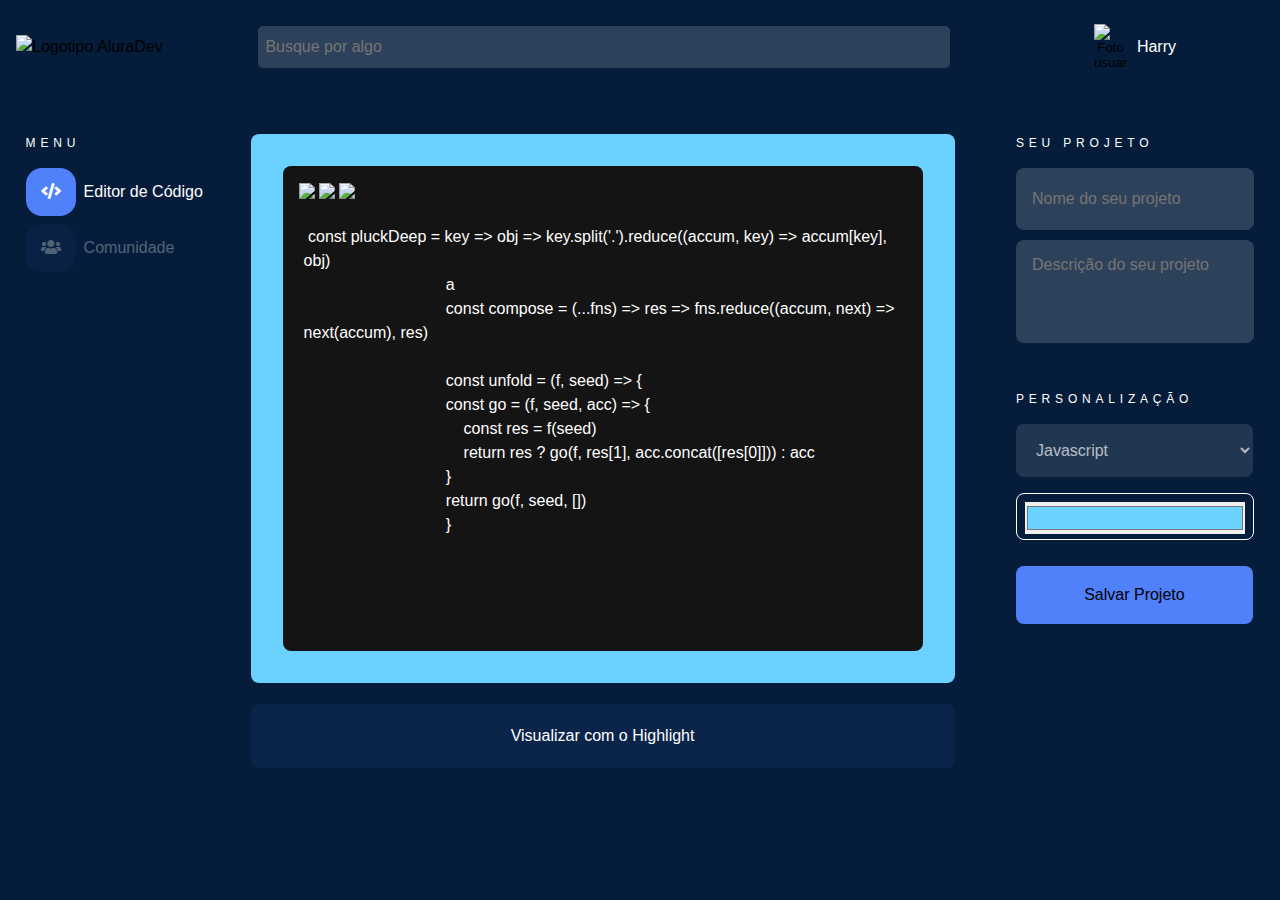
==== commit b2564615: "mudança cores css" ====
--- a/index.html
+++ b/index.html
@@ -6,8 +6,8 @@
     <meta name="viewport" content="width=device-width, initial-scale=1.0">
     <title>AluraDev</title>
 
-    <!-- <link rel="stylesheet" href="./assets/css/synth-midnight-terminal-dark.css"> -->
-    <link rel="stylesheet" href="./assets/css/monokai.css">
+    <link rel="stylesheet" href="./assets/css/synth-midnight-terminal-dark.css">
+    <!-- <link rel="stylesheet" href="./assets/css/monokai.css"> -->
 
     <link rel="stylesheet" href="./assets/css/reset.css">
     <link rel="stylesheet" href="./assets/css/all.css">
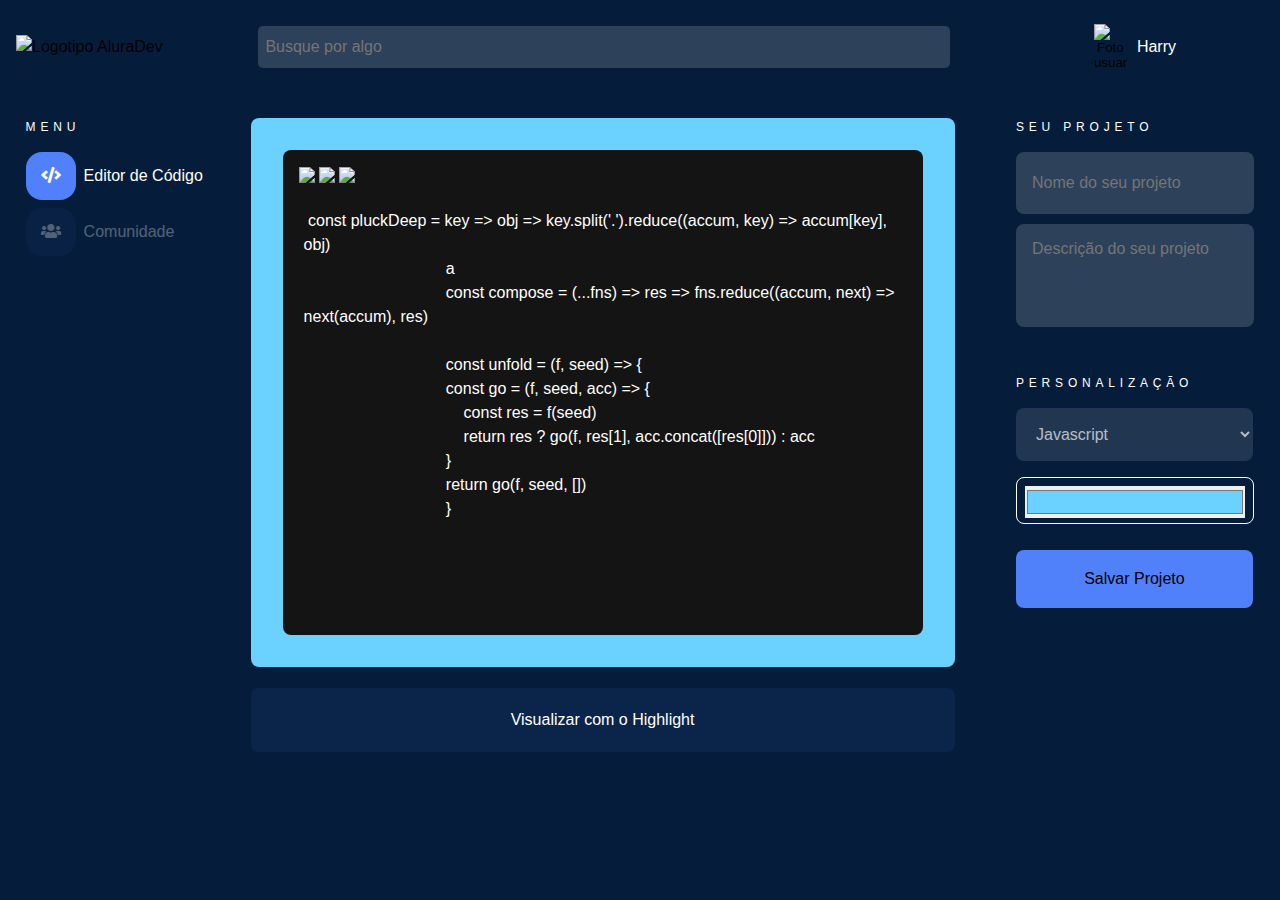
==== commit e9f967f0: "Merge remote-tracking branch 'origin'" ====
--- a/index.html
+++ b/index.html
@@ -72,7 +72,7 @@
                         <img class=".middle__icons" src="imagens/bola_amarela.svg">  
                         
                         <div class="middle__wrapper" code-text-area>
-                            <code class="middle__text hljs code" contenteditable="true" aria-label="Editor de código"> const pluckDeep = key => obj => key.split('.').reduce((accum, key) => accum[key], obj)                                                                                                 
+                            <code class="middle__text hljs code" contenteditable="true" aria-label="Editor de código" code-editor> const pluckDeep = key => obj => key.split('.').reduce((accum, key) => accum[key], obj)                                                                                                 
                                 a
                                 const compose = (...fns) => res => fns.reduce((accum, next) => next(accum), res)    
                                     
@@ -96,9 +96,9 @@
 
             <div class="project__container">
                 <h1 class="title">Seu projeto</h1>
-                <input class="project__name" type="text" name="projectName" placeholder="Nome do seu projeto">
+                <input class="project__name" type="text" name="projectName" placeholder="Nome do seu projeto" project-name>
 
-                <textarea class="project__description" rows="4" placeholder="Descrição do seu projeto"></textarea>
+                <textarea class="project__description" rows="4" placeholder="Descrição do seu projeto" project-description></textarea>
                
                 <div class="project__padding">
                     <h1 class="title">Personalização</h1>
@@ -114,7 +114,7 @@
                             <input class="project__color__box__fill" name="MainColorFrame"  type="color" value="#6BD1FF" selector-color>
                         </div>
                     <div>
-                        <button class="project__button" type="button">Salvar Projeto</button>
+                        <button class="project__button" type="button" button-save>Salvar Projeto</button>
                         
                     </div>
                 </div>
@@ -151,6 +151,9 @@
     <script src="./js/colorFrame.js"></script>
     <script src="./js/highlight.js"></script>
     <script src="./js/mobileMenu.js"></script>
+    <!-- <script src="./js/indexedDB.js"></script> -->
+    <script src="./js/localStorage.js"></script>
+    
 
 </body>
 </html>--- a/assets/css/responsive_mobile.css
+++ b/assets/css/responsive_mobile.css
@@ -118,8 +118,9 @@
         position: fixed;
         top: 0px;
         right: 0;
-        width: 250px;
-        height: 100vw;
+        width: 200px;
+        height: 100%;
+        min-height: 480px;
         border-radius: 8px;
         background-color:var(--bg-mobile);
         display: none;
@@ -132,7 +133,12 @@
       }
 
     .nav__li {
-        font-size: 1rem;
+        font-size: 12px;
+    }
+
+    .nav__list-icon {
+        padding: 10px;
+        height: 14px;
     }
       
     .nav__mobile-liPadding {
@@ -140,9 +146,9 @@
     }
     
     .mobile__logo {
-        width: 30vw;
-        max-width: 180px;
-        padding: 0 1.5rem;
+        width: 70%;
+        max-width: 200px;
+        padding: 0 1.2rem;
         grid-column-start:logo;
         grid-column-end:search;
     }
@@ -204,13 +210,19 @@
         flex-flow: column;
         min-width: 0;
         margin: 0;
+        padding: 0 2%;
+
 
     }
 
     .community__frame {
         width: 92.8vw;
-        min-width: 420px;
-
+        min-width: 0;
+
+    }
+
+    .community__background {
+        min-width: 0;
     }
 
 
--- a/assets/css/responsive_tablet.css
+++ b/assets/css/responsive_tablet.css
@@ -95,6 +95,7 @@
         right: 0;
         width: 250px;
         height: 100vw;
+        min-height: 1024px;
         border-radius: 8px;
         background-color:var(--bg-mobile);
         display: none;
@@ -317,4 +318,13 @@
     }
 }
 
-
+@media screen and (min-width:1201px) {
+    .nav__mobile__header {
+        display: none;
+    }
+
+    .header__search {
+        display: flex;
+    }
+
+}
